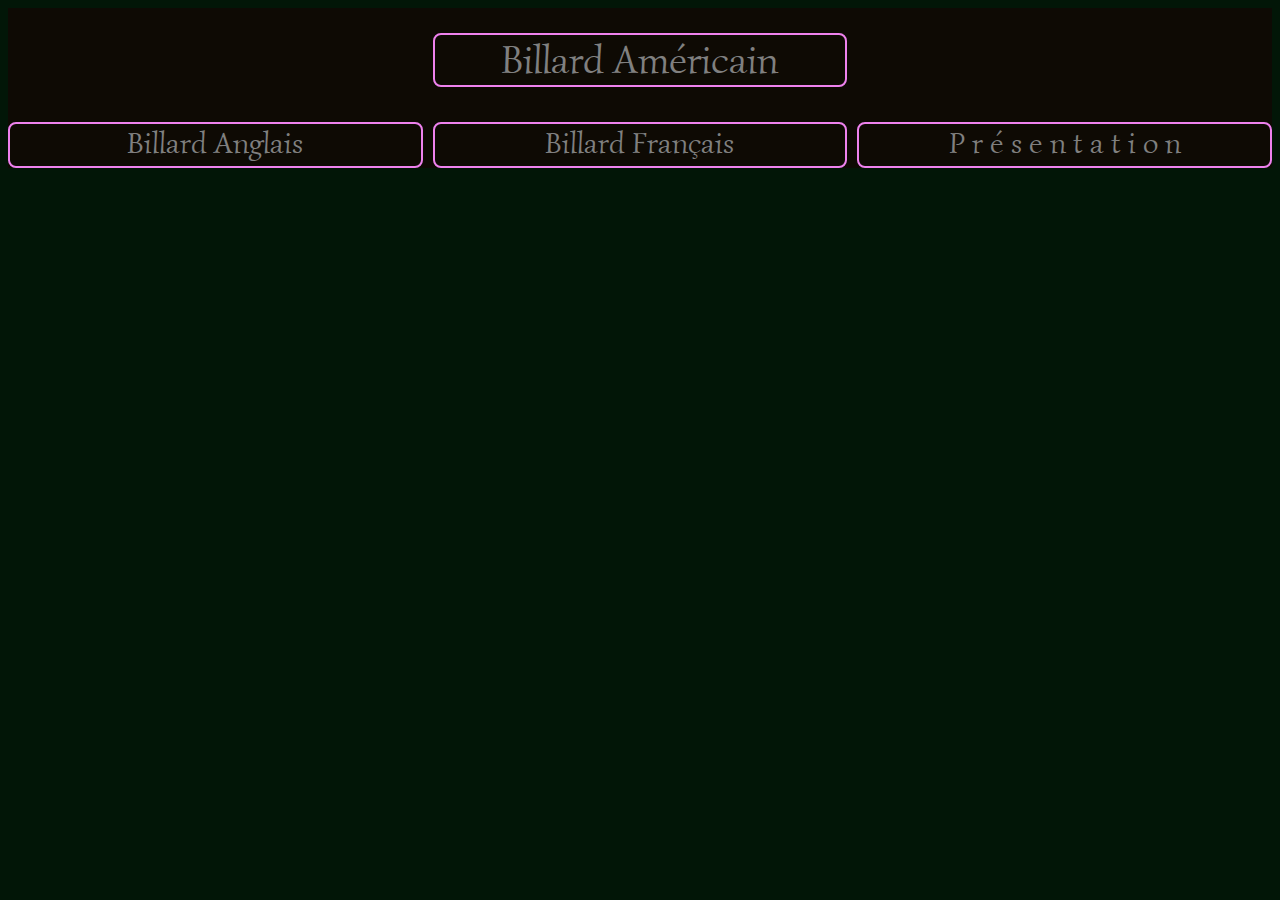
==== html/BillardAmericain.html @ 5d098e34 "Commit2" ====
<!DOCTYPE html>
<html lang="fr">
<head>
    <meta charset="UTF-8">
    <meta name="viewport" content="width=device-width, initial-scale=1.0">
    <title>Le billard Américain</title>
    <link rel="stylesheet" href="..\css\americain.css">
</head>
<body>
    <header>
        <section class="headerbloc1">
            <div class="headerdiv1"><p> </p></div>
            <div class="headerdiv2"><a href="..\index.html">P r é s e n t a t i o n</a></div>
            <div class="headerdiv3"><p> </p></div>
            <div class="headerdiv4"><a href="htmlBillardAnglais.html">Billard Anglais</a></div>
            <div class="headerdiv5"><a href="htmlBillardFrancais.html">Billard Français</a></div>
            <div class="headerdiv6"><a href="htmlBillardAmericain.html">Billard Américain</a></div>
        </section>
    </header>
</body>
</html>
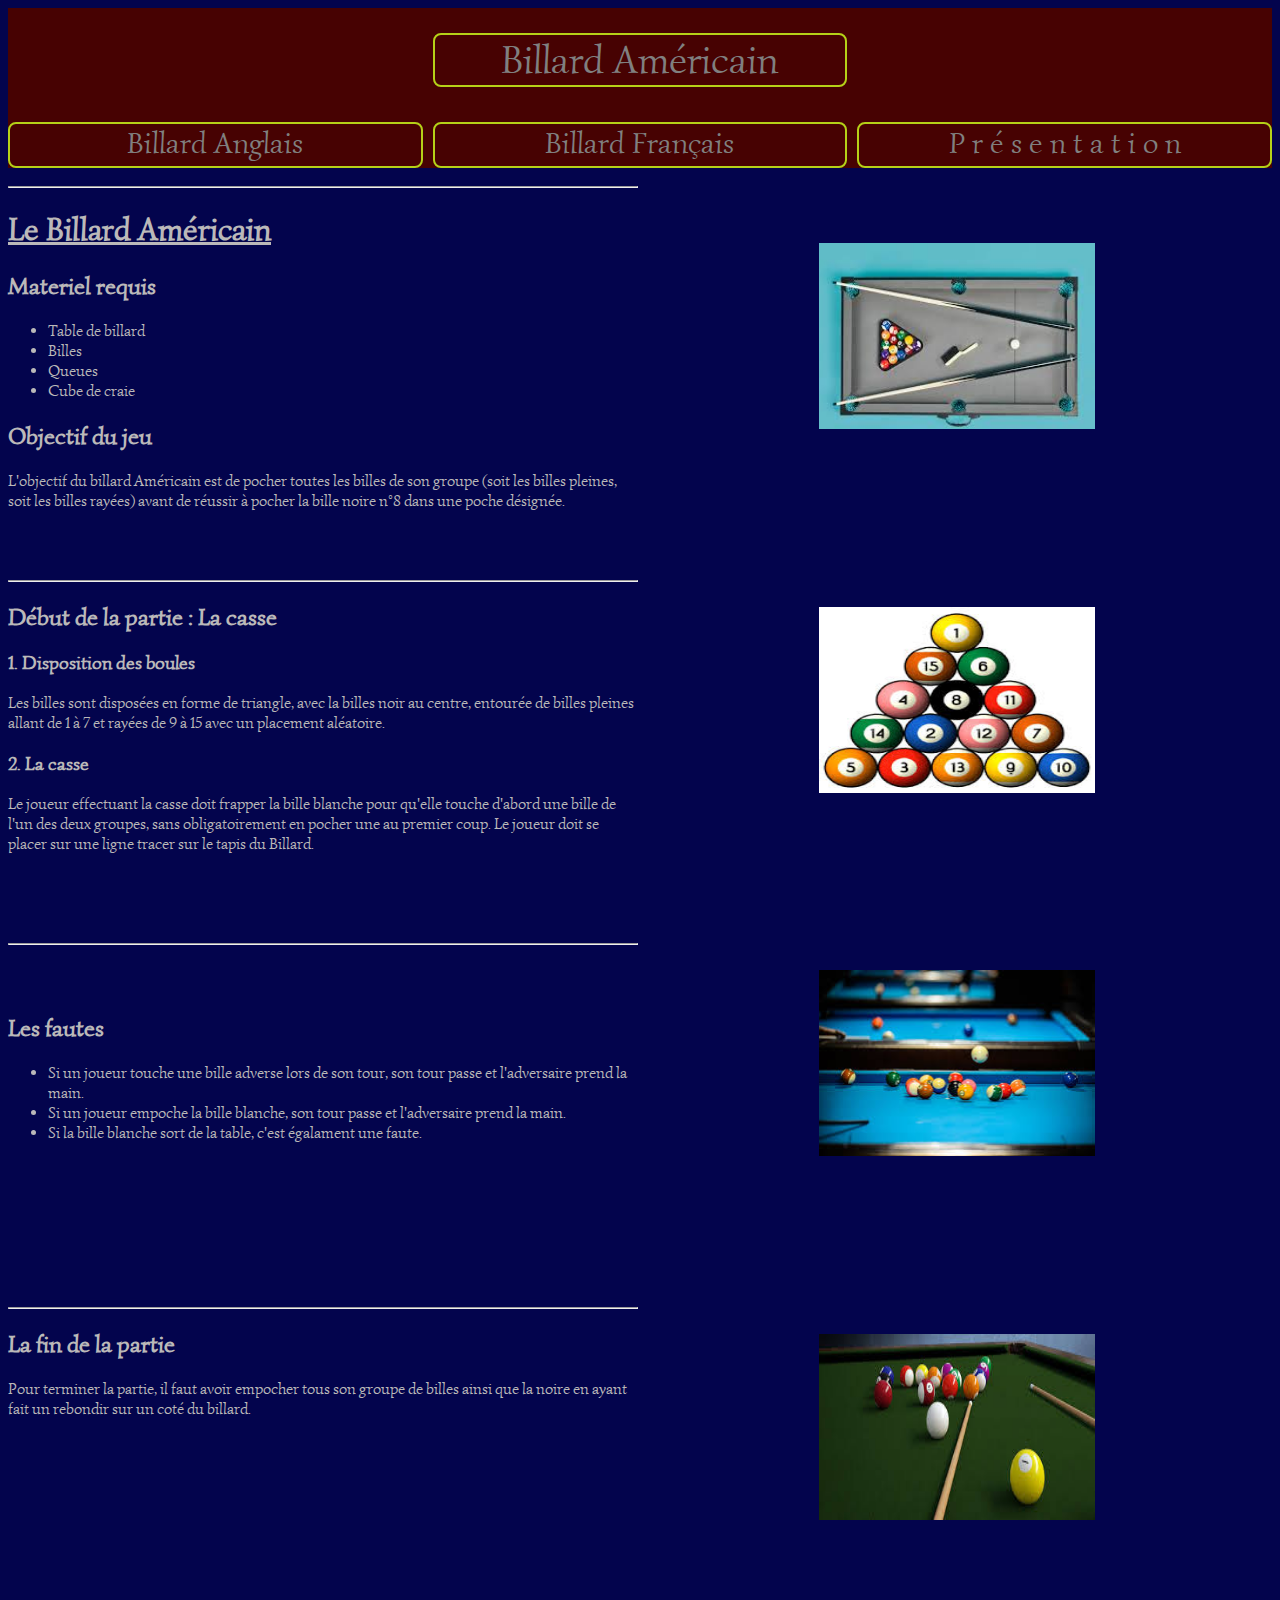
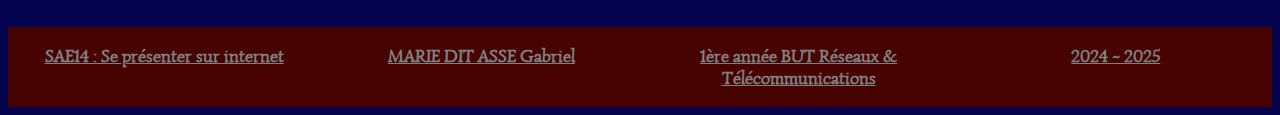
==== commit c35f7ce4: "commit3" ====
--- a/html/BillardAmericain.html
+++ b/html/BillardAmericain.html
@@ -4,18 +4,75 @@
     <meta charset="UTF-8">
     <meta name="viewport" content="width=device-width, initial-scale=1.0">
     <title>Le billard Américain</title>
-    <link rel="stylesheet" href="..\css\americain.css">
+    <link rel="stylesheet" href="../css/americain.css">
 </head>
 <body>
     <header>
         <section class="headerbloc1">
             <div class="headerdiv1"><p> </p></div>
-            <div class="headerdiv2"><a href="..\index.html">P r é s e n t a t i o n</a></div>
+            <div class="headerdiv2"><a href="../index.html">P r é s e n t a t i o n</a></div>
             <div class="headerdiv3"><p> </p></div>
-            <div class="headerdiv4"><a href="htmlBillardAnglais.html">Billard Anglais</a></div>
-            <div class="headerdiv5"><a href="htmlBillardFrancais.html">Billard Français</a></div>
-            <div class="headerdiv6"><a href="htmlBillardAmericain.html">Billard Américain</a></div>
+            <div class="headerdiv4"><a href="../html/BillardAnglais.html">Billard Anglais</a></div>
+            <div class="headerdiv5"><a href="../html/BillardFrancais.html">Billard Français</a></div>
+            <div class="headerdiv6"><a href="../html/BillardAmericain.html">Billard Américain</a></div>
         </section>
     </header>
+    <section class="bodybloc1">
+        <div class="bodybloc1div1">
+            <hr>
+            <h1><u>Le Billard Américain</u></h1>
+            <h2>Materiel requis</h2>
+            <ul>
+                <li>Table de billard</li>
+                <li>Billes</li>
+                <li>Queues</li>
+                <li>Cube de craie</li>
+            </ul>
+            <h2>Objectif du jeu</h2>
+            <p>L'objectif du billard Américain est de pocher toutes les billes de son groupe (soit les billes pleines, soit les billes rayées) avant de réussir à pocher la bille noire n°8 dans une poche désignée.</p>
+        </div>
+        <div class="bodybloc1div2">
+            <img src="../img/billardAmericain.jpg" alt="">
+        </div>
+        <div class="bodybloc1div3">
+            <hr>
+            <h2>Début de la partie : La casse</h2>
+            <h3>1. Disposition des boules</h3>
+            <p>Les billes sont disposées en forme de triangle, avec la billes noir au centre, entourée de billes pleines allant de 1 à 7 et rayées de 9 à 15 avec un placement aléatoire.</p>
+            <h3>2. La casse</h3>
+            <p>Le joueur effectuant la casse doit frapper la bille blanche pour qu'elle touche d'abord une bille de l'un des deux groupes, sans obligatoirement en pocher une au premier coup. Le joueur doit se placer sur une ligne tracer sur le tapis du Billard.</p>
+        </div>
+        <div class="bodybloc1div4">
+            <img src="../img/placementAmericain.jpg" alt="">
+        </div>
+        <div class="bodybloc1div5">
+            <hr>
+            <br>
+            <br>
+            <h2>Les fautes</h2>
+            <ul>
+                <li>Si un joueur touche une bille adverse lors de son tour, son tour passe et l'adversaire prend la main.</li>
+                <li>Si un joueur empoche la bille blanche, son tour passe et l'adversaire prend la main.</li>
+                <li>Si la bille blanche sort de la table, c'est égalament une faute.</li>
+            </ul>
+        </div>
+        <div class="bodybloc1div6">
+            <img src="../img/casseamericain.jpg" alt="">
+        </div>
+        <div class="bodybloc1div7">
+            <hr>
+            <h2>La fin de la partie</h2>
+            <p>Pour terminer la partie, il faut avoir empocher tous son groupe de billes ainsi que la noire en ayant fait un rebondir sur un coté du billard.</p>
+        </div>
+        <div class="bodybloc1div8">
+            <img src="../img/finjeuamericain.jpg" alt="">
+        </div>
+    </section>
+<footer>
+    <div class="footerdiv1"><p><u><b>SAE14 : Se présenter sur internet</b></u></p></div>
+    <div class="footerdiv2"><p><u><b>MARIE DIT ASSE Gabriel</b></u></p></div>
+    <div class="footerdiv3"><p><u><b>1ère année BUT Réseaux & Télécommunications</b></u></p></div>
+    <div class="footerdiv4"><p><u><b>2024 ~ 2025</b> </u></p></div>
+</footer>
 </body>
 </html>--- a/css/americain.css
+++ b/css/americain.css
@@ -0,0 +1,168 @@
+@font-face {
+    font-family: "Simonitta-regular";
+    src: url(../font/Simonetta/Simonetta-Regular.ttf);
+}
+a {
+    color: grey;
+    text-decoration: none;
+    border-radius: 5px;
+    padding: 10px;
+    font-size: 30px;
+}
+.headerbloc1 {
+    display: grid;
+    grid-template-columns: repeat(3, 1fr);
+    grid-template-rows: repeat(2, 1fr);
+    grid-column-gap: 10px;
+    grid-row-gap: 10px;
+    height: 160px;
+    background-color: #470202;
+}
+header {
+    margin: 0;
+    padding: 0;
+    width: 100%;
+}
+.headerdiv1 {
+    grid-area: 1 / 1 / 2 / 2;
+}
+.headerdiv2 {
+    grid-area: 2 / 3 / 3 / 4;
+    text-align: center;
+    place-items: center;
+    margin-top: 25px;
+    border: 2px  solid rgb(181, 209, 24);
+    border-radius: 8px;
+}
+.headerdiv6 a {
+    font-size: 40px;
+}
+.headerdiv3 {
+    grid-area: 1 / 3 / 2 / 4;
+}
+.headerdiv4 {
+    grid-area: 2 / 1 / 3 / 2; 
+    text-align: center;
+    place-items: center;
+    margin-top: 25px;
+    border: 2px  solid rgb(181, 209, 24);
+    border-radius: 8px;
+
+}
+.headerdiv5 { 
+    grid-area: 2 / 2 / 3 / 3; 
+    text-align: center;
+    place-items: center;
+    margin-top: 25px;
+    border: 2px  solid rgb(181, 209, 24);
+    border-radius: 8px;
+
+}
+.headerdiv6 { 
+    grid-area: 1 / 2 / 2 / 3; 
+    text-align: center;
+    place-items: center;
+    margin-top: 25px;
+    border: 2px  solid rgb(181, 209, 24);
+    border-radius: 8px;
+
+}
+body {
+    background-color: #03044d;
+    font-family: "Simonitta-regular";
+}
+.bodybloc1 {
+    display: grid;
+    grid-template-columns: repeat(2, 1fr);
+    grid-template-rows: repeat(4, 1fr);
+    grid-column-gap: 5px;
+    grid-row-gap: 5px;
+}
+.bodybloc1div1 { 
+    grid-area: 1 / 1 / 2 / 2;
+    margin-top: 10px;
+    color: rgb(187, 185, 185);
+}
+.bodybloc1div2 { 
+    grid-area: 1 / 2 / 2 / 3; 
+    text-align: center;
+    margin-top: 75px;
+}
+.bodybloc1div2 img {
+    height: 186px;
+    width: 276px;
+}
+.bodybloc1div3 { 
+    grid-area: 2 / 1 / 3 / 2; 
+    margin-top: 40px;
+    color: rgb(187, 185, 185);
+}
+.bodybloc1div4 { 
+    grid-area: 2 / 2 / 3 / 3;
+    text-align: center;
+    margin-top: 75px;
+}
+.bodybloc1div4 img {
+    height: 186px;
+    width: 276px;
+}
+.bodybloc1div5 { 
+    grid-area: 3 / 1 / 4 / 2;
+    margin-top: 40px;
+    color: rgb(187, 185, 185);
+}
+.bodybloc1div6 { 
+    grid-area: 3 / 2 / 4 / 3; 
+    text-align: center;
+    margin-top: 75px;
+}
+.bodybloc1div6 img {
+    height: 186px;
+    width: 276px;
+}
+.bodybloc1div7 { 
+    grid-area: 4 / 1 / 5 / 2;
+    margin-top: 40px;
+    color: rgb(187, 185, 185);
+}
+.bodybloc1div8 { 
+    grid-area: 4 / 2 / 5 / 3;
+    text-align: center;
+    margin-top: 75px;
+}
+.bodybloc1div8 img {
+    height: 186px;
+    width: 276px;
+}
+footer {
+    display: grid;
+    grid-template-columns: repeat(4, 1fr);
+    grid-template-rows: 1fr;
+    grid-column-gap: 5px;
+    background-color: #470202;
+    margin-top: 10px;
+}
+footer p {
+    font-size: 18px;
+    color: grey;
+}
+.footerdiv1 {
+    display: grid;
+    grid-area: 1 / 1 / 2 / 2;
+    text-align: center;
+}
+.footerdiv2 {
+    display: grid;
+    grid-area: 1 / 2 / 2 / 3;
+    text-align: center;
+}
+.footerdiv3 {
+    display: grid;
+    grid-area: 1 / 3 / 2 / 4;
+    text-align: center;
+}
+.footerdiv4 {
+    display: grid;
+    grid-area: 1 / 4 / 2 / 5;
+    text-align: center; 
+}